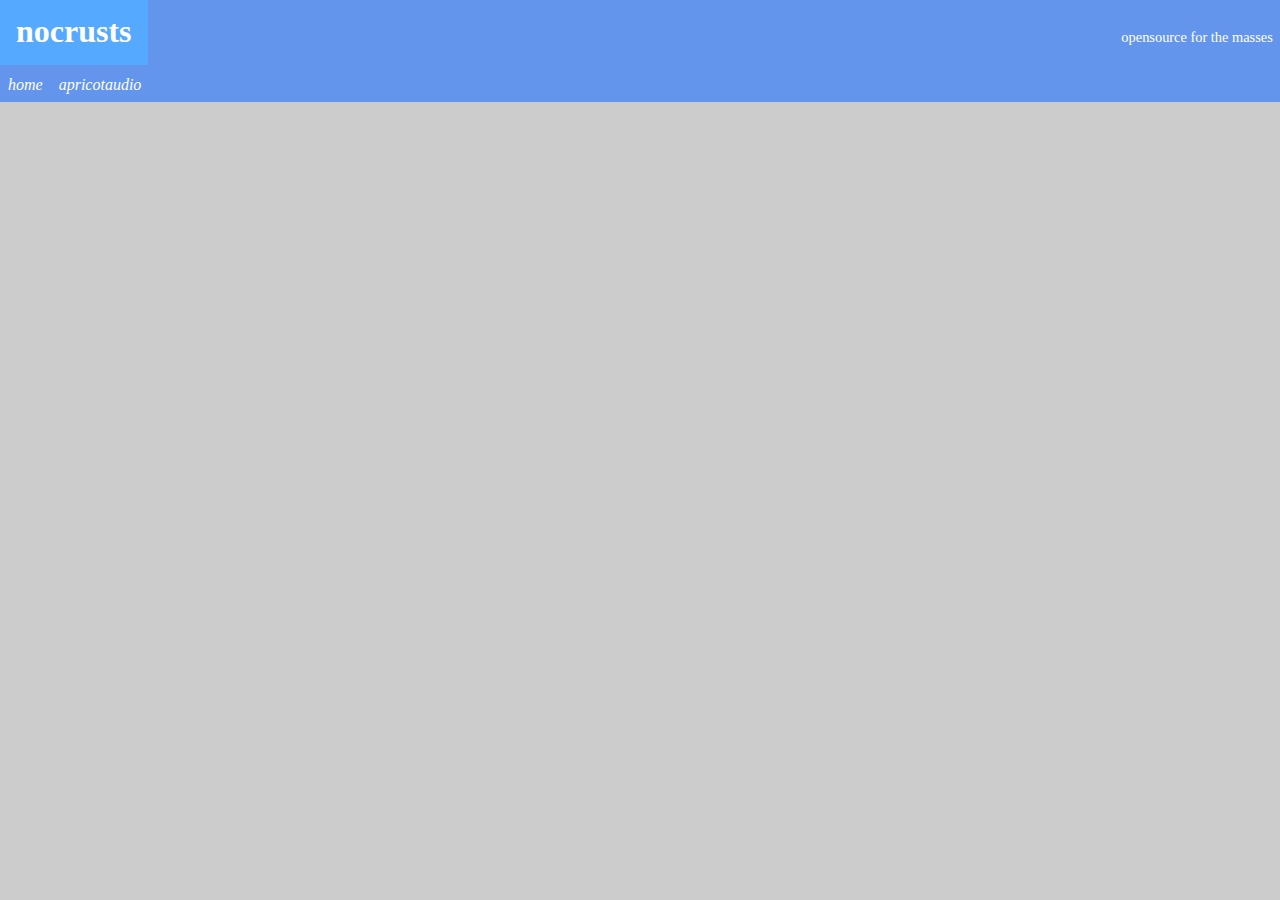
==== index.html @ e09dd9b3 "Set up basic style" ====
<!DOCTYPE html>
<head>
<title>nocrusts</title>
<meta charset="utf-8">
<meta name="viewport" content="width=device-width, initial-scale=1.0">
<link rel="stylesheet" type="text/css" href="/assets/mainstyle.css">
</head>
<body>
<div class="header">
    <h1><a href="index">nocrusts</a></h1>
    <span id="tagline">opensource for the masses</span>
</div>
<div class="links">
    <a href="index">home</a>
    <a href="/pages/software/apricotaudio.html">apricotaudio</a>
</div>
<div class="sidebar">
---- assets/mainstyle.css ----
h1 {
    font-family: "Sans Serif";
    color: white;
    
}

body{
    font-family: "Sans Serif";
    margin: 0;
    background-color: #CCCCCC;
}

a{
    text-decoration: none;
    color: white;
    padding:0.5em;
}

a:hover {
    background-color: #55aaff;
}

.header {
    display: flex;
    text-align: left;
    justify-content: space-between;
    align-items: baseline;
    margin-top: -0.5em; /**for some reason html keeps making a break in the page if this is not added**/
    margin-bottom: -0.25em;
    background-color: cornflowerblue;
}


#tagline {
    /**font-style: italic;**/
    justify-content: space-between;
    font-size: 0.9em;
    margin-right: 0.5em;
    color: white;
}

#italic{
    font-style: italic;
}

.links {
    display: flex;
    text-align: left;
    justify-content: flex-start;
    align-items: baseline;
    background-color: cornflowerblue;
    font-style: italic;
}
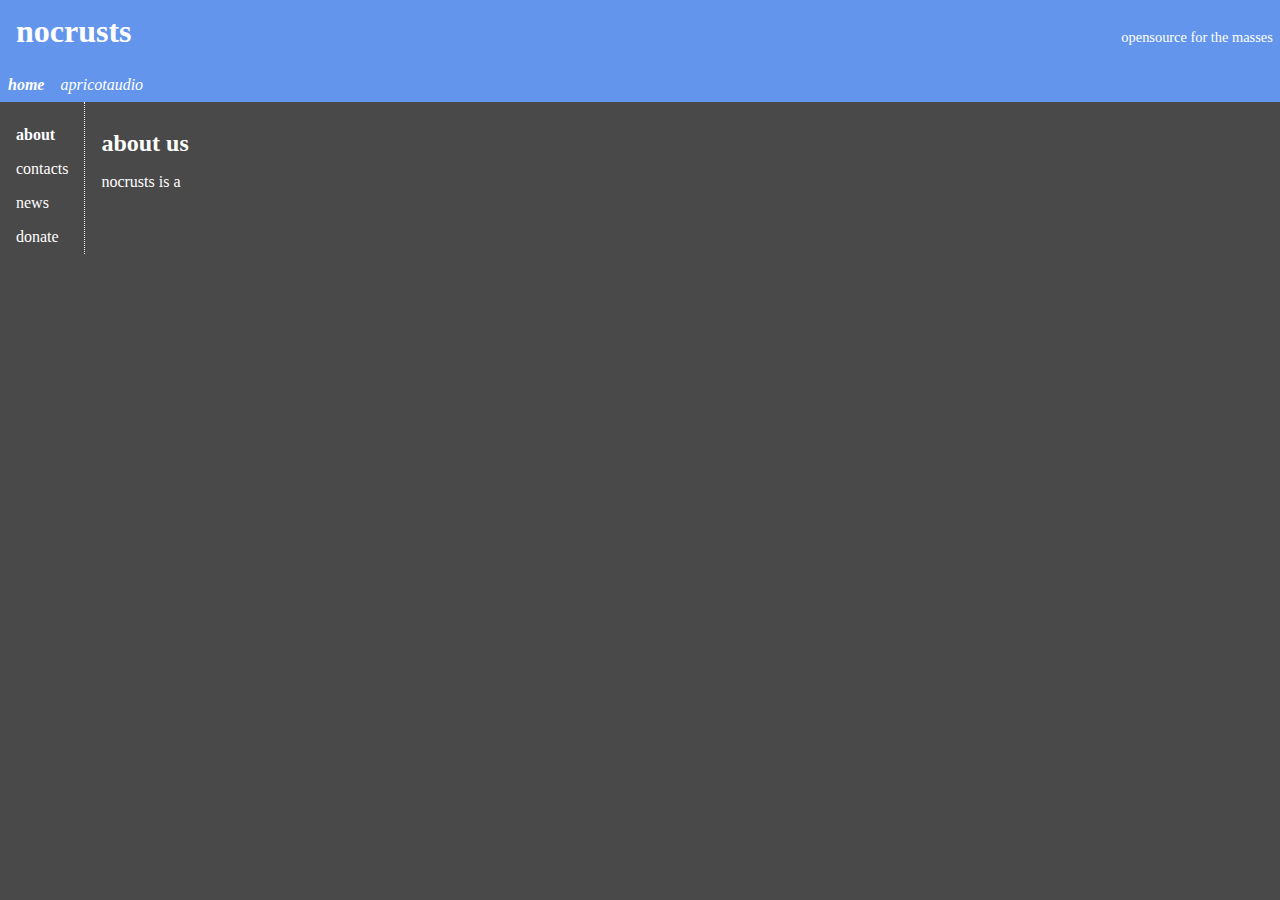
==== commit eb056181: "more basic formatting set up" ====
--- a/index.html
+++ b/index.html
@@ -7,12 +7,21 @@
 </head>
 <body>
 <div class="header">
-    <h1><a href="index">nocrusts</a></h1>
+    <h1><a href="/">nocrusts</a></h1>
     <span id="tagline">opensource for the masses</span>
 </div>
 <div class="links">
-    <a href="index">home</a>
-    <a href="/pages/software/apricotaudio.html">apricotaudio</a>
+    <a id="currentpage" href="/">home</a>
+    <a href="/pages/software/apricotaudio">apricotaudio</a>
 </div>
 <div class="sidebar">
-    
+    <span id="currentpage" class="sidebar-child"><a href="">about</a></span>
+    <span class="sidebar-child"><a href="/pages/about/contacts.html">contacts</a></span>
+    <span class="sidebar-child"><a href="/pages/about/news.html">news</a></span>
+    <span class="sidebar-child"><a href="/pages/about/donate.html">donate</a></span>
+</div>
+<div class="content">
+<h2>about us</h2>
+<p>nocrusts is a </p>
+</div>
+
--- a/assets/mainstyle.css
+++ b/assets/mainstyle.css
@@ -4,10 +4,14 @@
     
 }
 
+h2{
+    margin-bottom: 0;
+}
+
 body{
     font-family: "Sans Serif";
     margin: 0;
-    background-color: #CCCCCC;
+    background-color: #494949;
 }
 
 a{
@@ -15,6 +19,8 @@
     color: white;
     padding:0.5em;
 }
+
+p
 
 a:hover {
     background-color: #55aaff;
@@ -43,6 +49,10 @@
     font-style: italic;
 }
 
+#currentpage{
+    font-weight: bold;
+}
+
 .links {
     display: flex;
     text-align: left;
@@ -51,3 +61,26 @@
     background-color: cornflowerblue;
     font-style: italic;
 }
+
+.sidebar {
+    display: flex;
+    float: left;
+    border-right: 1px dotted white;
+    padding-top: 1em;
+    text-align: left;
+    clear: left;
+    flex-direction: column;
+}
+
+.sidebar-child{
+    margin: 0.5em;
+}
+
+.content{
+    display: flex;
+    float: left;
+    color: white;
+    text-align: left;
+    margin: 0.5em 0.5em 0.5em 1em;
+    flex-direction: column;
+}
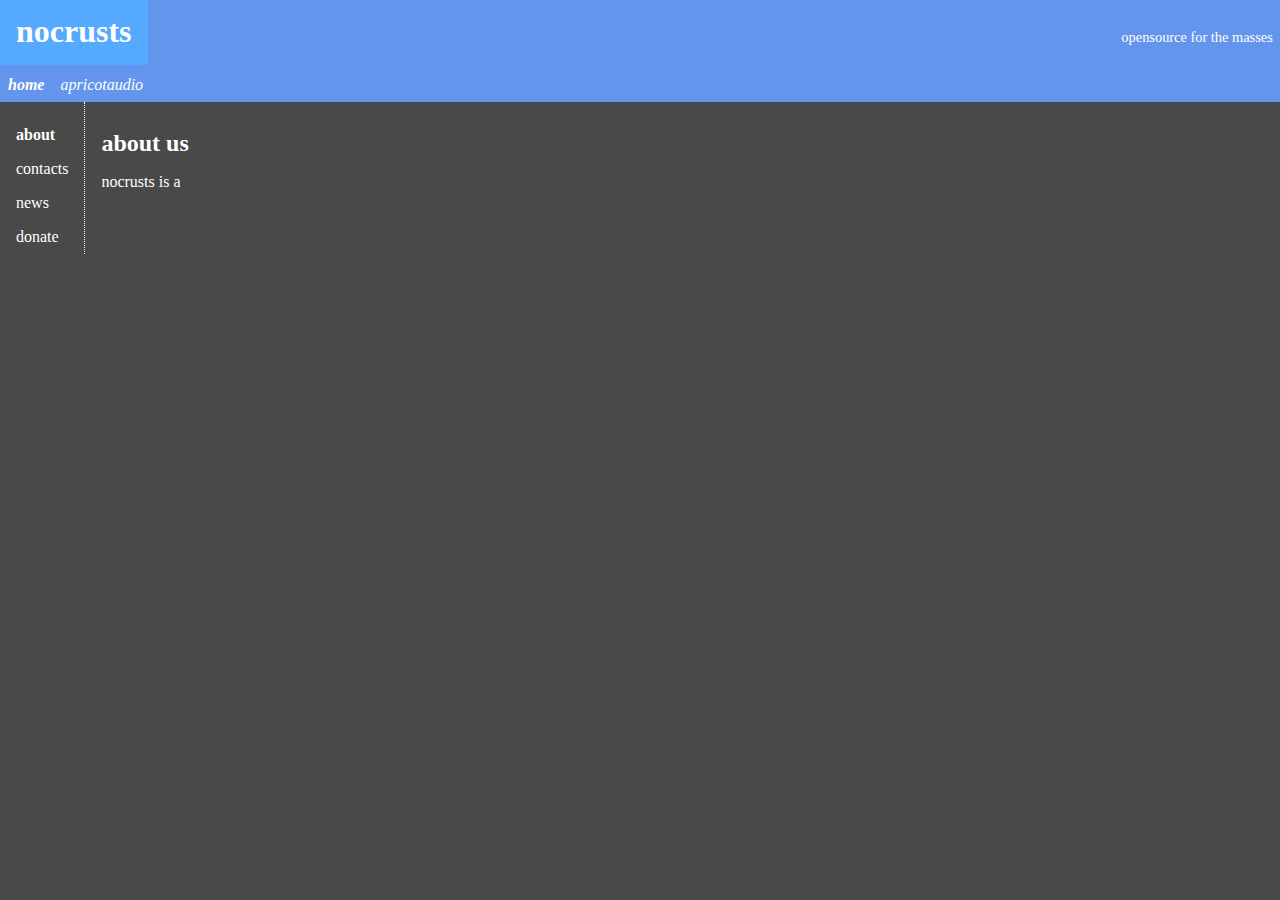
==== commit f9ae2d60: "fixed mouseover" ====
--- a/index.html
+++ b/index.html
@@ -21,7 +21,8 @@
     <span class="sidebar-child"><a href="/pages/about/donate.html">donate</a></span>
 </div>
 <div class="content">
-<h2>about us</h2>
-<p>nocrusts is a </p>
+    <h2>about us</h2>
+    <p>nocrusts is a </p>
 </div>
+</body>
 
--- a/assets/mainstyle.css
+++ b/assets/mainstyle.css
@@ -1,7 +1,5 @@
 h1 {
-    font-family: "Sans Serif";
     color: white;
-    
 }
 
 h2{
@@ -9,7 +7,7 @@
 }
 
 body{
-    font-family: "Sans Serif";
+    font-family: "Noto Sans";
     margin: 0;
     background-color: #494949;
 }
@@ -19,8 +17,6 @@
     color: white;
     padding:0.5em;
 }
-
-p
 
 a:hover {
     background-color: #55aaff;
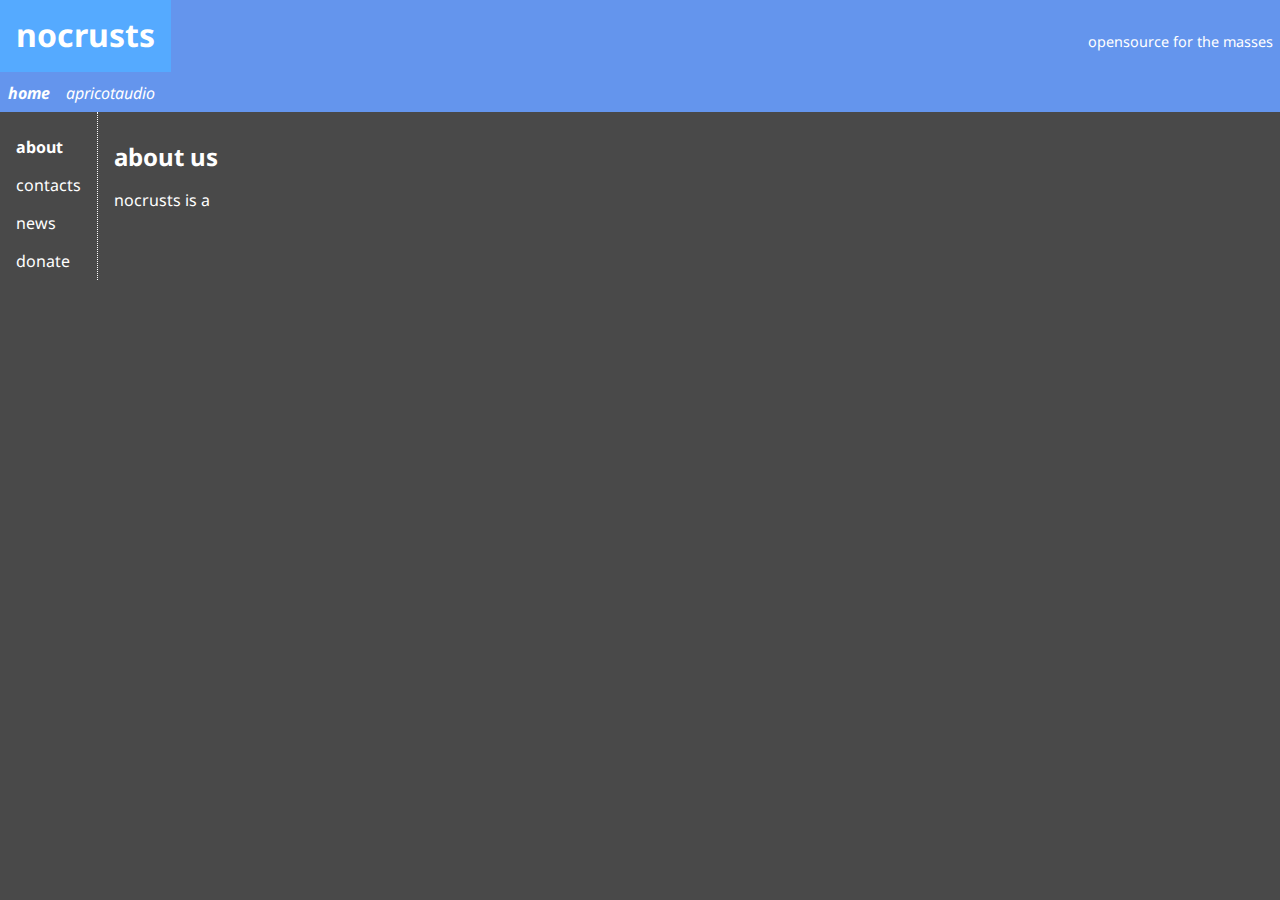
==== commit 0d7dec5f: "import fonts" ====
--- a/index.html
+++ b/index.html
@@ -4,6 +4,7 @@
 <meta charset="utf-8">
 <meta name="viewport" content="width=device-width, initial-scale=1.0">
 <link rel="stylesheet" type="text/css" href="/assets/mainstyle.css">
+<link rel="stylesheet" href="https://fonts.googleapis.com/css?family=Noto+Sans">
 </head>
 <body>
 <div class="header">
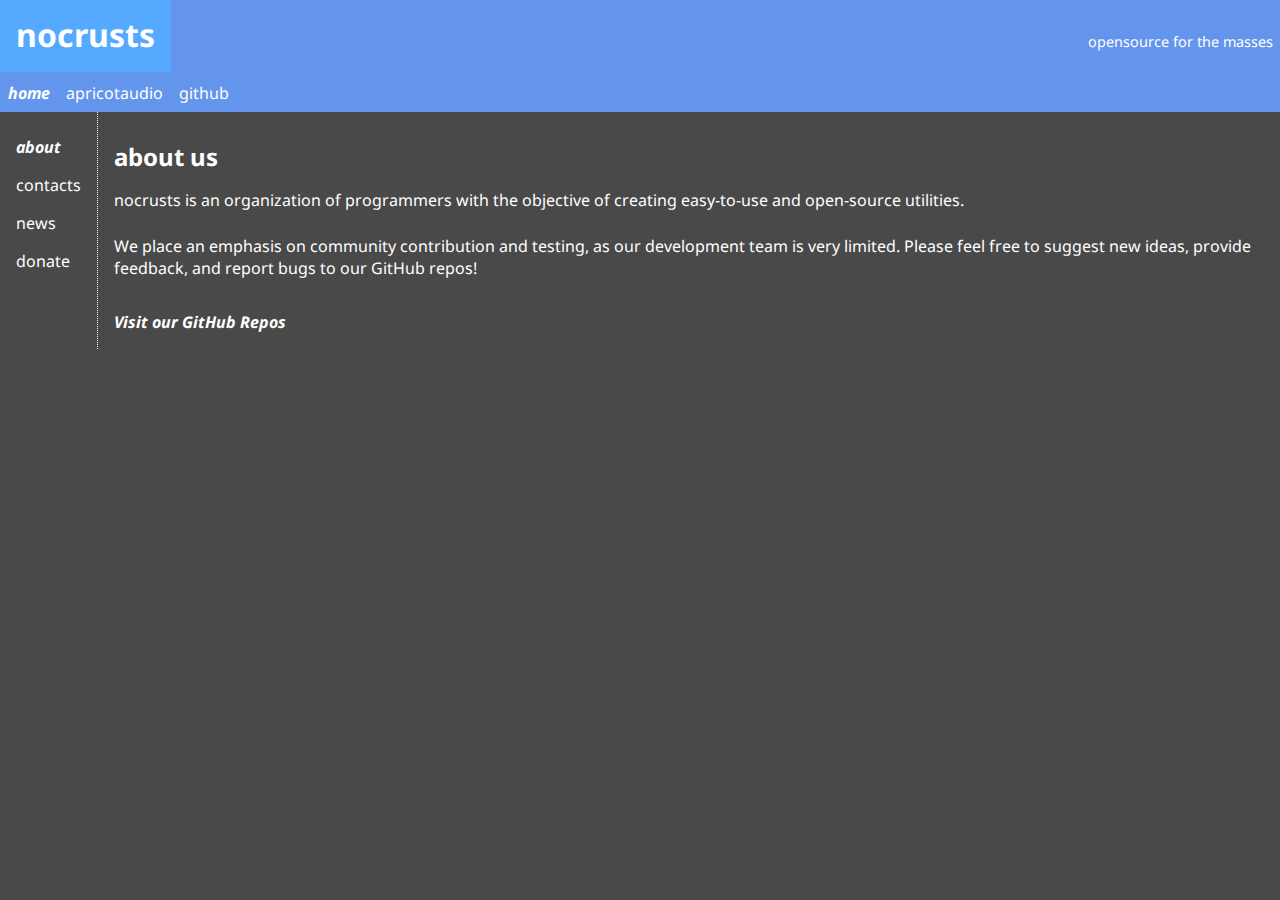
==== commit 4ff05535: "completed initial index.html" ====
--- a/index.html
+++ b/index.html
@@ -14,16 +14,21 @@
 <div class="links">
     <a id="currentpage" href="/">home</a>
     <a href="/pages/software/apricotaudio">apricotaudio</a>
+    <a id="githublink" href="https://github.com/nocrusts">github</a>
 </div>
-<div class="sidebar">
-    <span id="currentpage" class="sidebar-child"><a href="">about</a></span>
-    <span class="sidebar-child"><a href="/pages/about/contacts.html">contacts</a></span>
-    <span class="sidebar-child"><a href="/pages/about/news.html">news</a></span>
-    <span class="sidebar-child"><a href="/pages/about/donate.html">donate</a></span>
-</div>
-<div class="content">
-    <h2>about us</h2>
-    <p>nocrusts is a </p>
+<div class="maincontainer">
+    <div class="sidebar">
+        <span id="currentpage" class="sidebar-child"><a href="">about</a></span>
+        <span class="sidebar-child"><a href="/pages/about/contacts.html">contacts</a></span>
+        <span class="sidebar-child"><a href="/pages/about/news.html">news</a></span>
+        <span class="sidebar-child"><a href="/pages/about/donate.html">donate</a></span>
+    </div>
+    <div class="content">
+        <h2>about us</h2>
+        <p>nocrusts is an organization of programmers with the objective of creating easy-to-use and open-source utilities.</p>
+        <p>We place an emphasis on community contribution and testing, as our development team is very limited. Please feel free to suggest new ideas, provide feedback, and report bugs to our GitHub repos!</p>
+        <a id="currentpage" class="onpagespeciallink" href="https://github.com/nocrusts">Visit our GitHub Repos</a>
+    </div>
 </div>
 </body>
 
--- a/assets/mainstyle.css
+++ b/assets/mainstyle.css
@@ -16,6 +16,10 @@
     text-decoration: none;
     color: white;
     padding:0.5em;
+}
+
+p{
+    margin-bottom: 0.5em;
 }
 
 a:hover {
@@ -41,11 +45,8 @@
     color: white;
 }
 
-#italic{
+#currentpage{
     font-style: italic;
-}
-
-#currentpage{
     font-weight: bold;
 }
 
@@ -55,7 +56,13 @@
     justify-content: flex-start;
     align-items: baseline;
     background-color: cornflowerblue;
-    font-style: italic;
+    /**font-style: italic; disabled for visibility **/
+}
+
+
+.maincontainer{
+    display: flex;
+    flex-direction: row;
 }
 
 .sidebar {
@@ -80,3 +87,8 @@
     margin: 0.5em 0.5em 0.5em 1em;
     flex-direction: column;
 }
+
+.onpagespeciallink{
+    margin-top: 1em;
+    margin-left: -0.5em;
+}
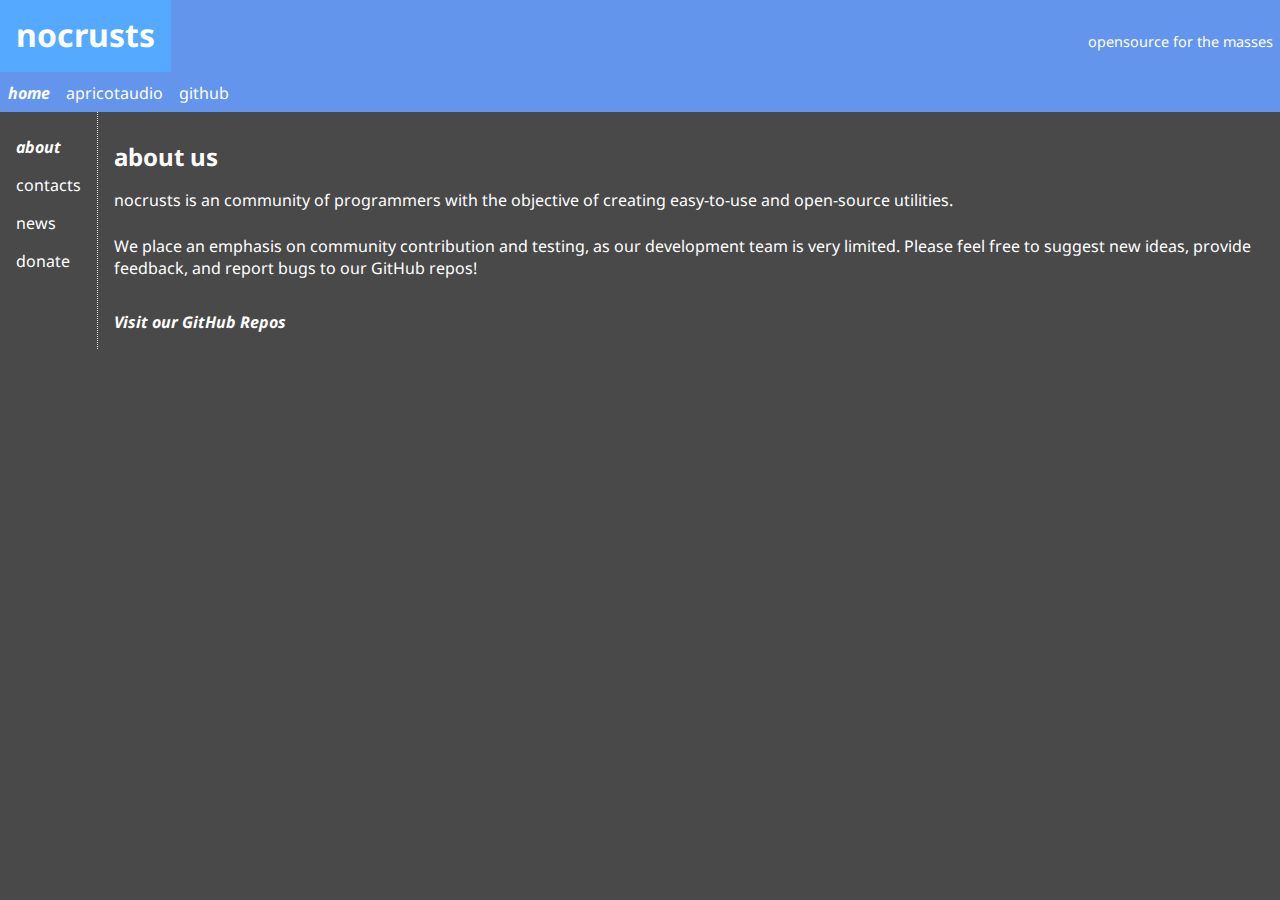
==== commit 8644c486: "Created skeleton of website" ====
--- a/index.html
+++ b/index.html
@@ -4,7 +4,6 @@
 <meta charset="utf-8">
 <meta name="viewport" content="width=device-width, initial-scale=1.0">
 <link rel="stylesheet" type="text/css" href="/assets/mainstyle.css">
-<link rel="stylesheet" href="https://fonts.googleapis.com/css?family=Noto+Sans">
 </head>
 <body>
 <div class="header">
@@ -18,14 +17,14 @@
 </div>
 <div class="maincontainer">
     <div class="sidebar">
-        <span id="currentpage" class="sidebar-child"><a href="">about</a></span>
+        <span id="currentpage" class="sidebar-child"><a href="/">about</a></span>
         <span class="sidebar-child"><a href="/pages/about/contacts.html">contacts</a></span>
         <span class="sidebar-child"><a href="/pages/about/news.html">news</a></span>
         <span class="sidebar-child"><a href="/pages/about/donate.html">donate</a></span>
     </div>
     <div class="content">
         <h2>about us</h2>
-        <p>nocrusts is an organization of programmers with the objective of creating easy-to-use and open-source utilities.</p>
+        <p>nocrusts is an community of programmers with the objective of creating easy-to-use and open-source utilities.</p>
         <p>We place an emphasis on community contribution and testing, as our development team is very limited. Please feel free to suggest new ideas, provide feedback, and report bugs to our GitHub repos!</p>
         <a id="currentpage" class="onpagespeciallink" href="https://github.com/nocrusts">Visit our GitHub Repos</a>
     </div>
--- a/assets/mainstyle.css
+++ b/assets/mainstyle.css
@@ -1,3 +1,5 @@
+@import url('https://fonts.googleapis.com/css?family=Noto+Sans');
+
 h1 {
     color: white;
 }
